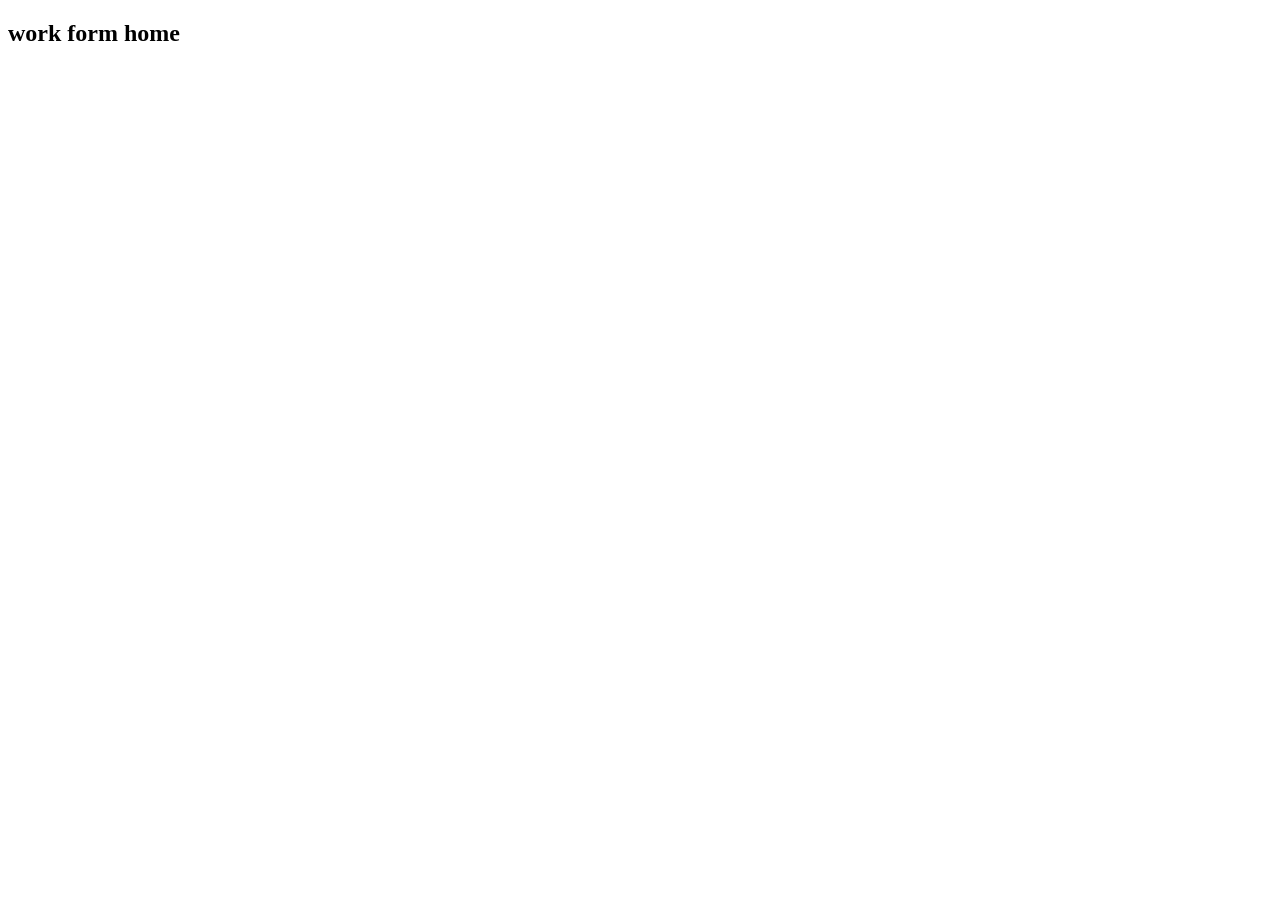
==== work.html @ 19f88378 "add new file" ====
<!DOCTYPE html>
<html lang="en">
<head>
    <meta charset="UTF-8">
    <meta name="viewport" content="width=device-width, initial-scale=1.0">
    <title>Document</title>
</head>
<body>
    <h2>work form home </h2>
</body>
</html>
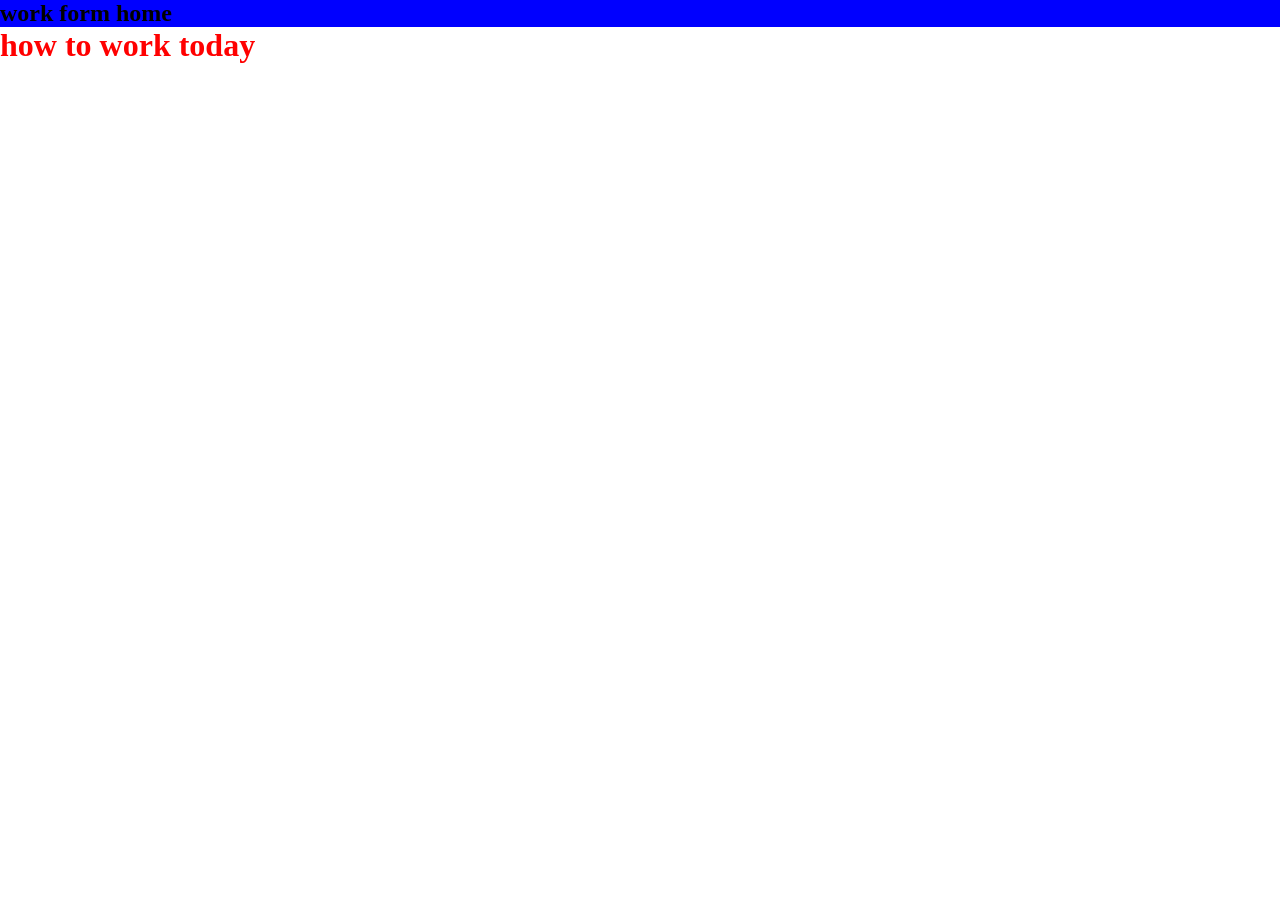
==== commit e0aa89a7: "collor add and h2 tag added" ====
--- a/work.html
+++ b/work.html
@@ -4,8 +4,10 @@
     <meta charset="UTF-8">
     <meta name="viewport" content="width=device-width, initial-scale=1.0">
     <title>Document</title>
+    <link rel="stylesheet" href="style.css">
 </head>
 <body>
     <h2>work form home </h2>
+    <h1>how to work today</h1>
 </body>
 </html>
--- a/style.css
+++ b/style.css
@@ -0,0 +1,36 @@
+* {
+    padding: 0;
+    margin: 0;
+    box-sizing: border-box;
+}
+
+html, body{
+    width: 100%;
+    height: 100%;
+}
+
+button{
+    position: absolute;
+    top: 50%;
+    left: 50%;
+    transform: translate(-50%, -50%);
+    padding: 16px 32px;
+    border: none;
+    background: green;
+    color: white;
+    font-size: 18px;
+    border-radius: 64px;
+    transition: all 0.25s ease-in-out;
+}
+button:hover{
+    background: black;
+    cursor: pointer;
+    transform: translate(-50%, -60%);
+}
+h1{
+    color: red;
+
+}
+h2{
+    background-color: blue;
+}
